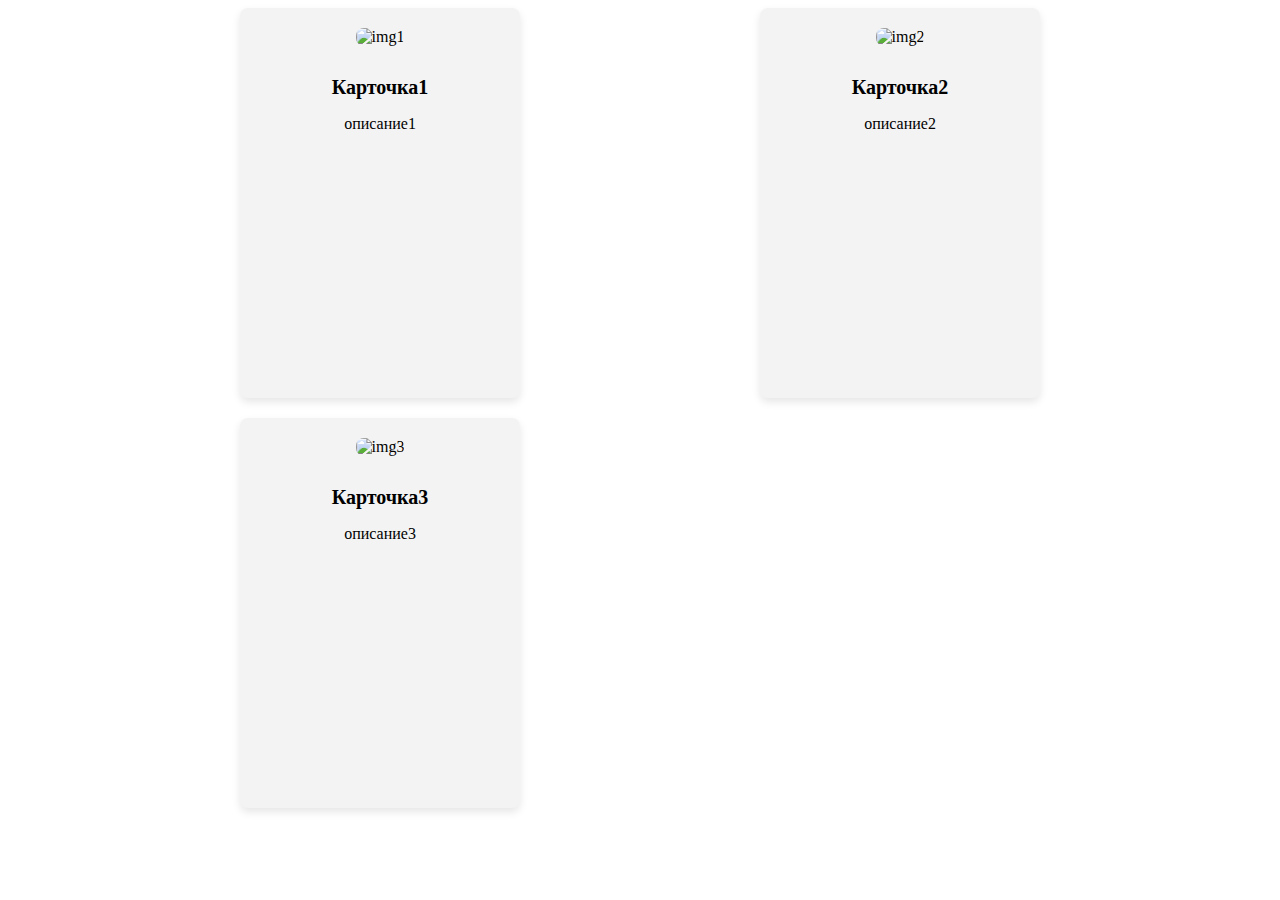
==== cards-hw/index.html @ aa2b8689 "cards" ====
<!DOCTYPE html>
<html>
<head>
    
  <title>Карточки</title>
  <link rel="stylesheet" href="style.css">
</head>
<body>
  <div class="card-container">
    <div class="card">
      <img src="https://img3.akspic.ru/previews/6/4/2/8/6/168246/168246-skazhi_igru-lyudo_king-kosti-igra_v_kosti-azartnaya_igra-500x.jpg" alt="img1">
      <h3>Карточка1</h3>
      <p>описание1</p>
    </div>

    <div class="card">
      <img src="https://beze.com.ua/image/cache/catalog/New-Directory/novi-kartinki/lev-v-koroni-vk-beze-380x380.jpg" alt="img2">
      <h3>Карточка2</h3>
      <p>описание2</p>
    </div>

    <div class="card">
      <img src="https://kartinki.pibig.info/uploads/posts/2023-04/thumbs/1680317097_kartinki-pibig-info-p-prikolnie-kartinki-dlya-profilya-arti-85.jpg" alt="img3">
      <h3>Карточка3</h3>
      <p>описание3</p>
    </div>
  </div>
</body>
</html>
---- cards-hw/style.css ----
.card-container {
  display: flex;
  flex-wrap: wrap;
  justify-content: space-between;
  max-width: 800px;
  margin: 0 auto;
}

.card {
  width: 30%;
  height: 350px; 
  margin-bottom: 20px;
  background-color: #f3f3f3;
  border-radius: 8px;
  box-shadow: 0 4px 8px rgba(0, 0, 0, 0.1);
  padding: 20px;
  text-align: center;
  overflow: hidden; 
}

.card img {
  width: 100%;
  height: 200px;
  object-fit: cover;
  border-radius: 8px;
  margin-bottom: 10px;
}

.card h3 {
  font-size: 20px;
  margin-bottom: 10px;
}

.card p {
  font-size: 16px;
}
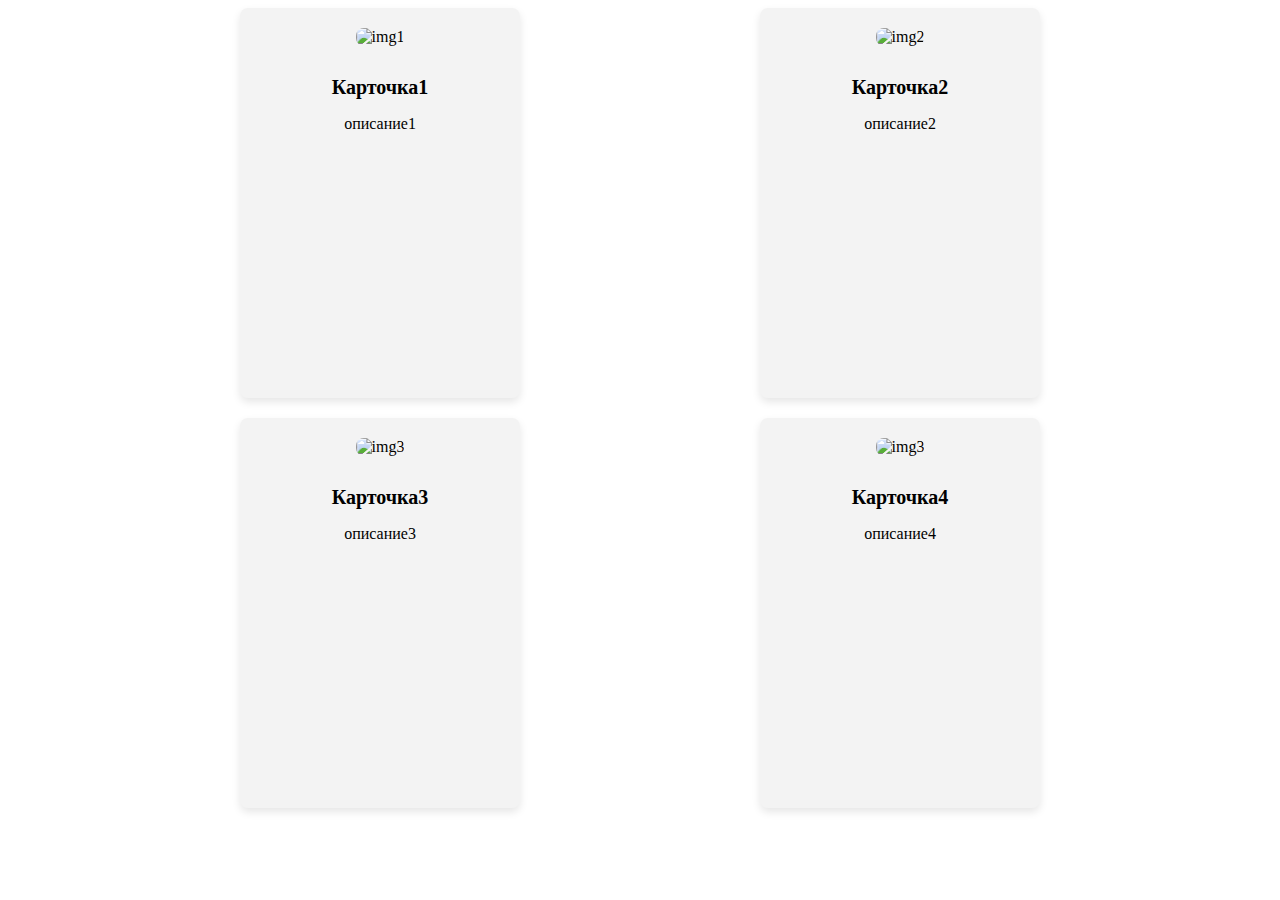
==== commit 42c53863: "cards" ====
--- a/cards-hw/index.html
+++ b/cards-hw/index.html
@@ -24,6 +24,12 @@
       <h3>Карточка3</h3>
       <p>описание3</p>
     </div>
+
+    <div class="card">
+      <img src="https://klipix.ru/uploads/posts/2015-08/1440701084_lyagushka.jpg" alt="img3">
+      <h3>Карточка4</h3>
+      <p>описание4</p>
+    </div>
   </div>
 </body>
 </html>
